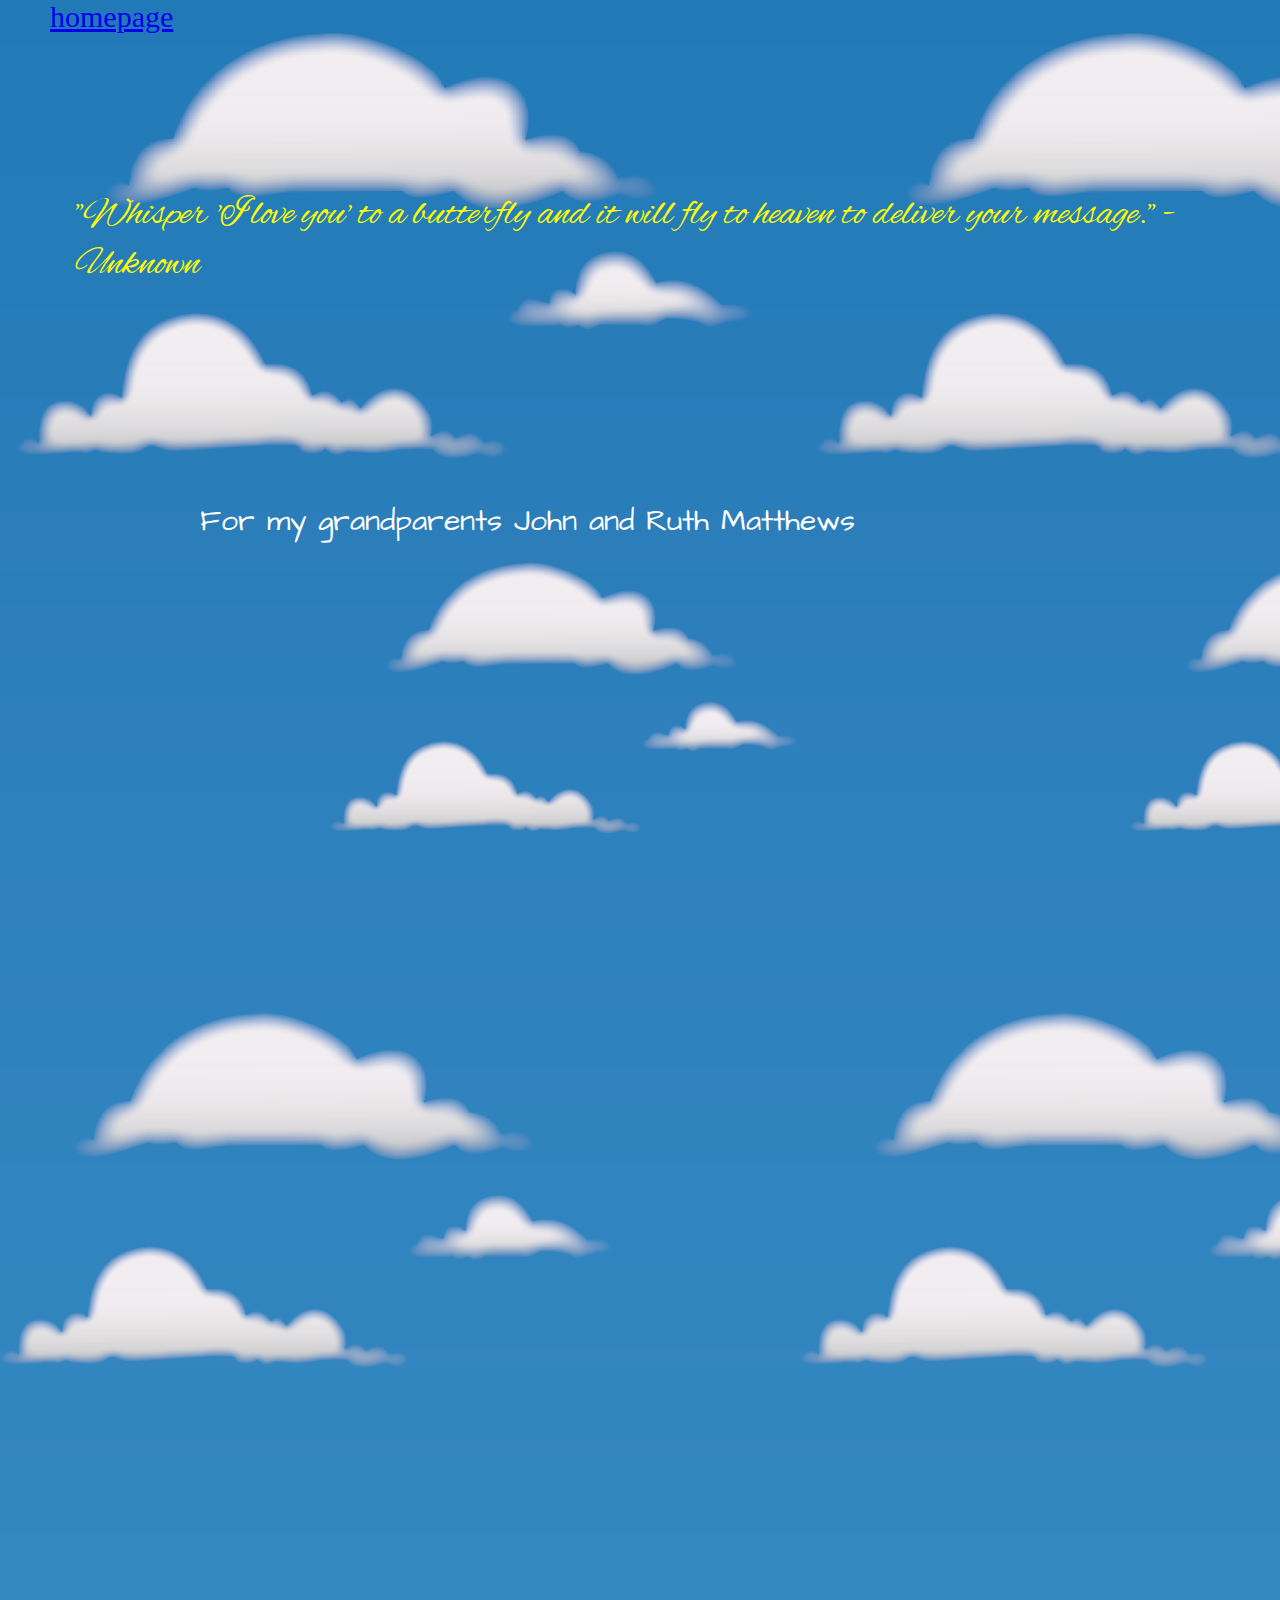
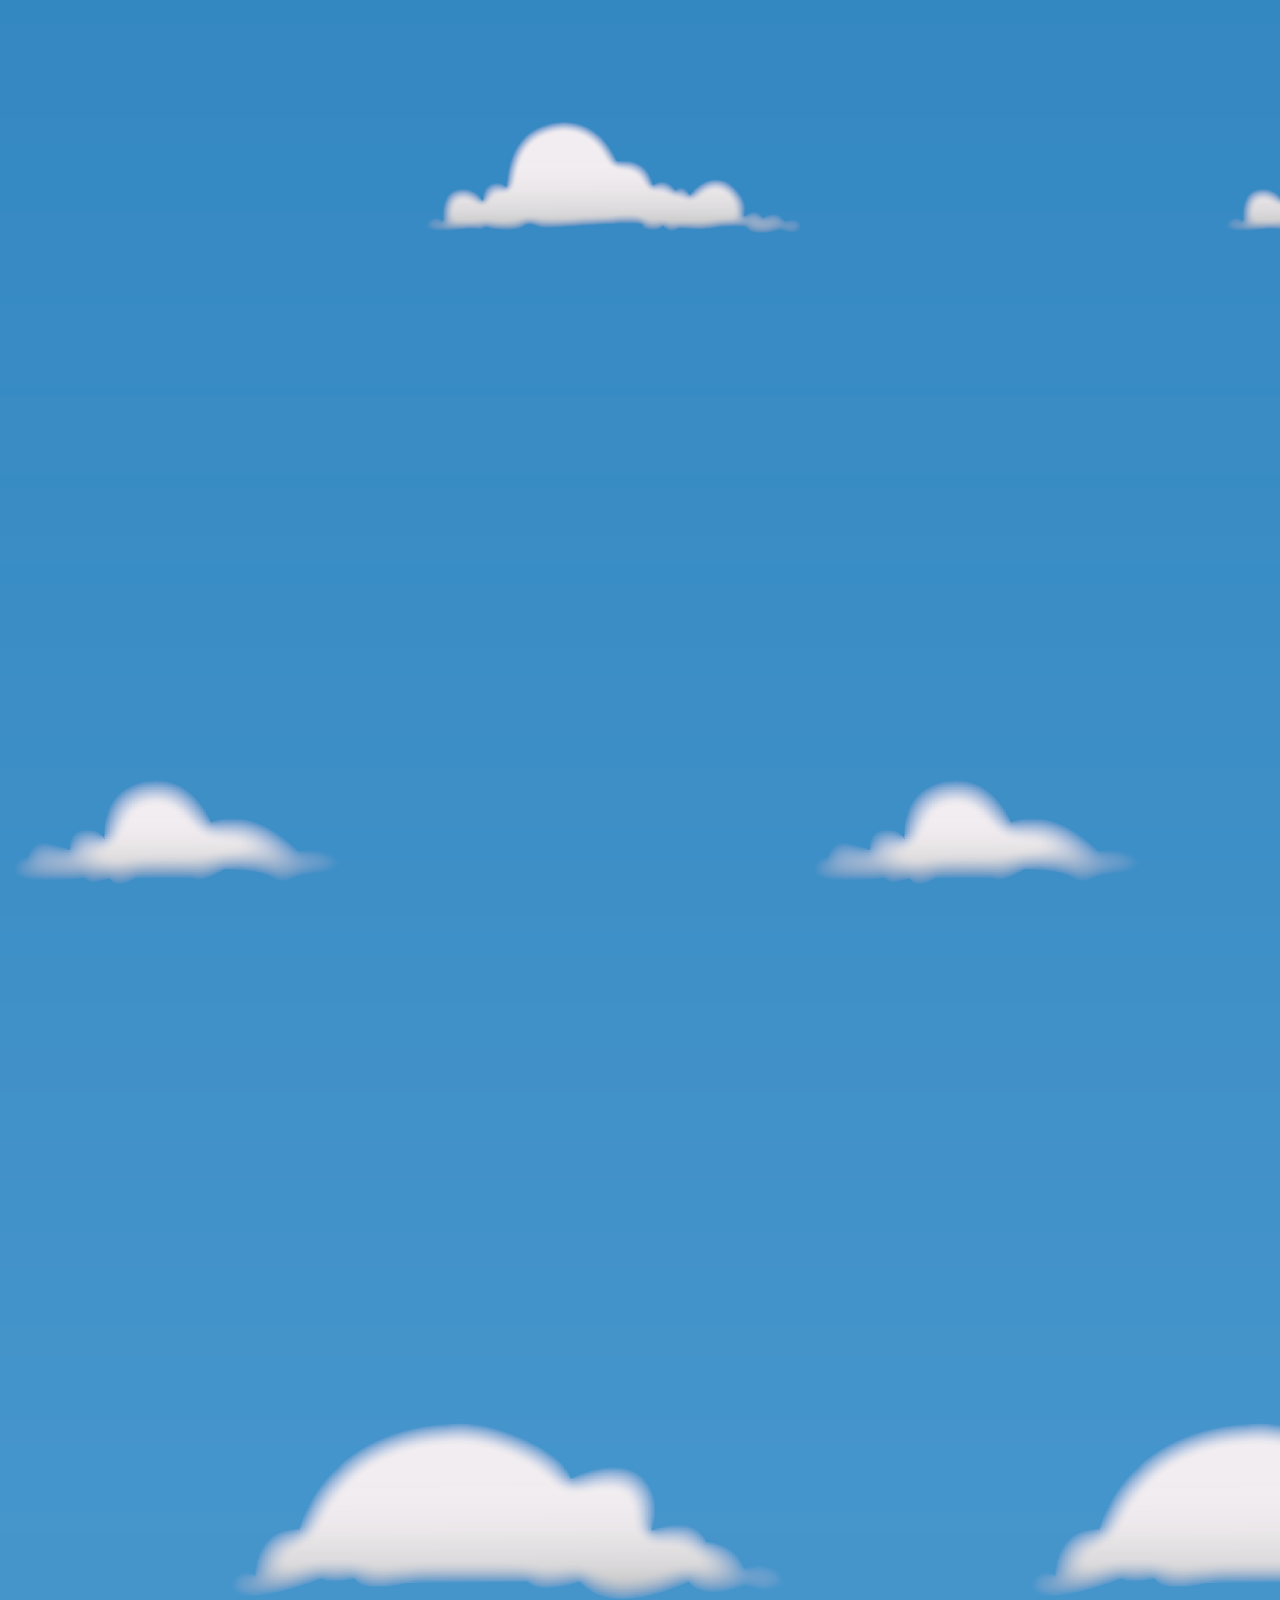
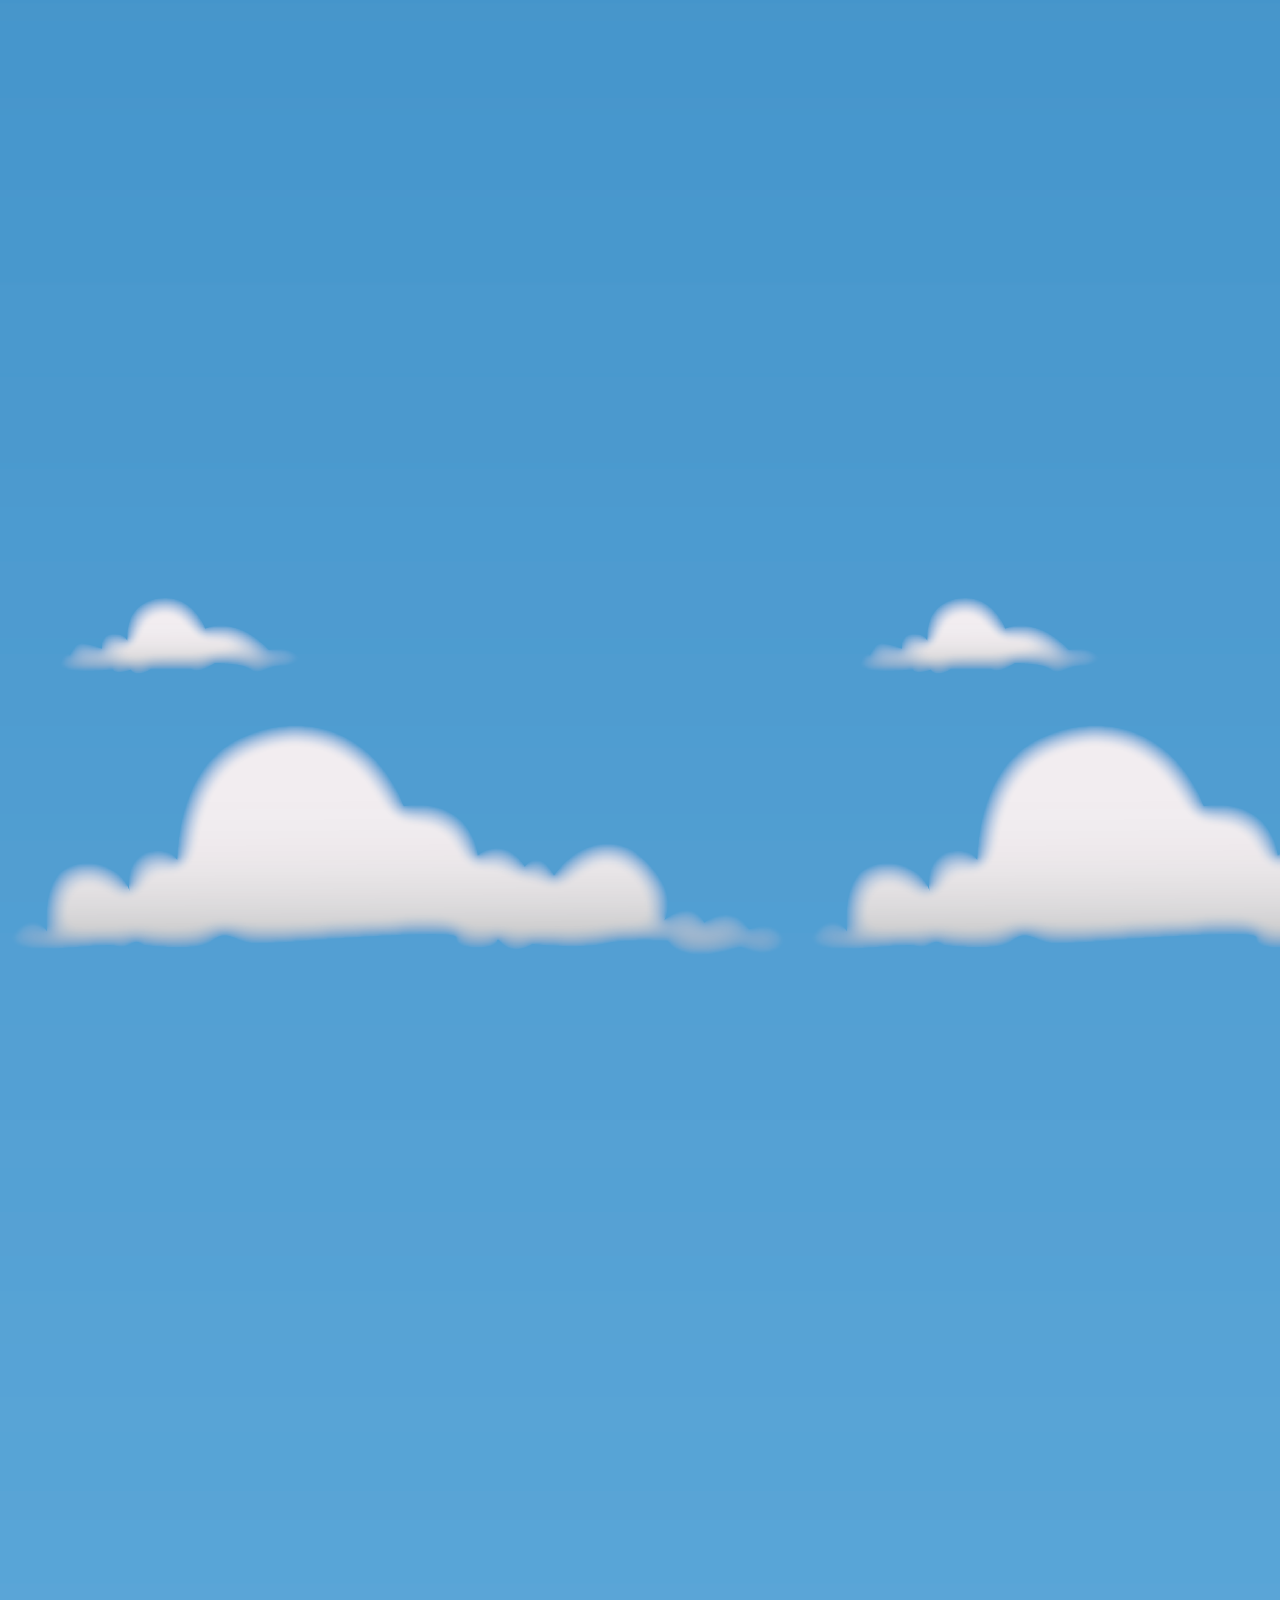
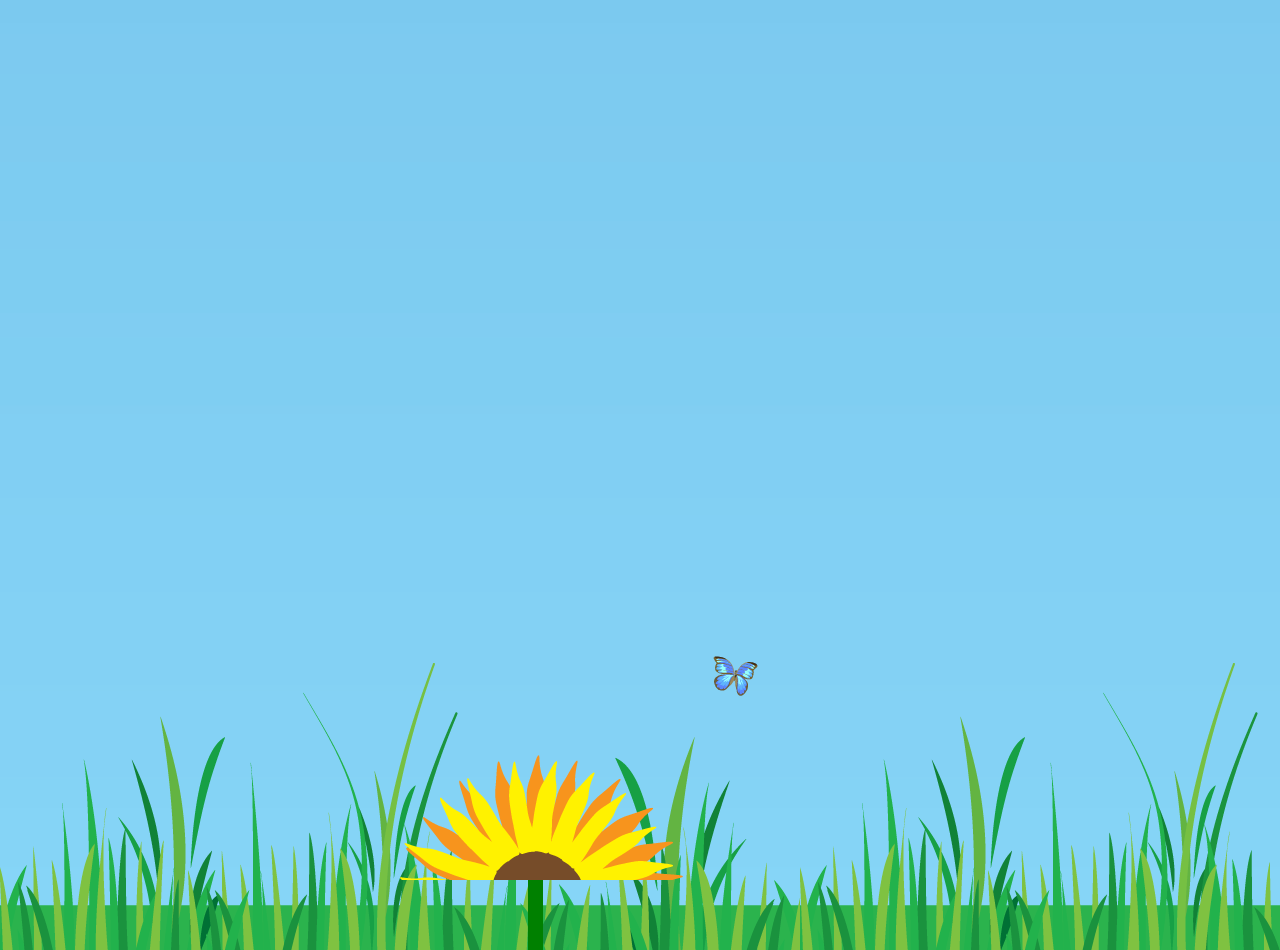
==== sunflower/index.html @ 95624604 "final added" ====
<!DOCTYPE html>
<html>
<head>
  <meta charset="utf-8">
  <script type="text/javascript" src="https://code.jquery.com/jquery-3.1.0.js"></script>
  <script src="js/app.js"></script>
  <meta name="viewport" content="width=device-width">
  <link rel="stylesheet" href="css/app.css">
  <link href="https://fonts.googleapis.com/css?family=Alex+Brush" rel="stylesheet">
  <link href="https://fonts.googleapis.com/css?family=Architects+Daughter" rel="stylesheet">
  <title>Sunflowers</title>

</head>
<body>
  <header>
    <a href="../index.html" class="column small-12 medium-2 large-1"> homepage </a>
  </header>

<div id="gran">
  For my grandparents John and Ruth Matthews
</div>

<div id="text">
"Whisper 'I love you' to a butterfly and it will fly to heaven to deliver your message." - Unknown
</div>

  <div id="wrapper">

    <div id="sunflower">
    </div>

    <div id="stem">
    </div>

    <div id="butterfly">
    </div>

  </div>

</body>
</html>
---- sunflower/css/app.css ----
body{
  background: url("../images/background.png");
  background-repeat: repeat-x;
  margin:0;
  padding:0;
}

header {
  position: absolute;
  left: 50px;
  font-size: 30px;
}

#gran{
  font-family: 'Architects Daughter', cursive;
  font-size: 30px;
  position: absolute;
  color: white;
  left: 200px;
  top: 500px;
}

#text {
  font-family: 'Alex Brush', cursive;
  font-size: 40px;
  color: yellow;
  position: absolute;
  left: 75px;
  top: 190px;
}

#wrapper {
  width: 500px;
  height: 8950px;
  border: 0 solid red;
  position: relative;
  margin: 0 auto;
}

#sunflower {
  height: 300px;
  width: 300px;
  background: url("../images/sunflower.png") no-repeat;
  position: absolute;
  bottom: 70px;
}

#stem {
  height: 50px;
  width: 15px;
  background-color: green;
  position:absolute;
  bottom: 0;
  left: 138px;
  z-index: -1;
}

#butterfly {
  /*border: 1px solid red;*/
  height: 51px;
  width: 51px;
  background: url("../images/butterflysprite.png") 0 0 no-repeat;
  animation: butterfly 1s steps(10) infinite;
  position: absolute;
  bottom: 75px;
  left: 320px;
}

@keyframes butterfly {
  100% {background-position: -500px; }
}

/*#butterfly {
  height: 20px;
  width: 20px;
  background-color: orange;
  position: absolute;
  bottom: 100px;
  left: 170px;
}*/
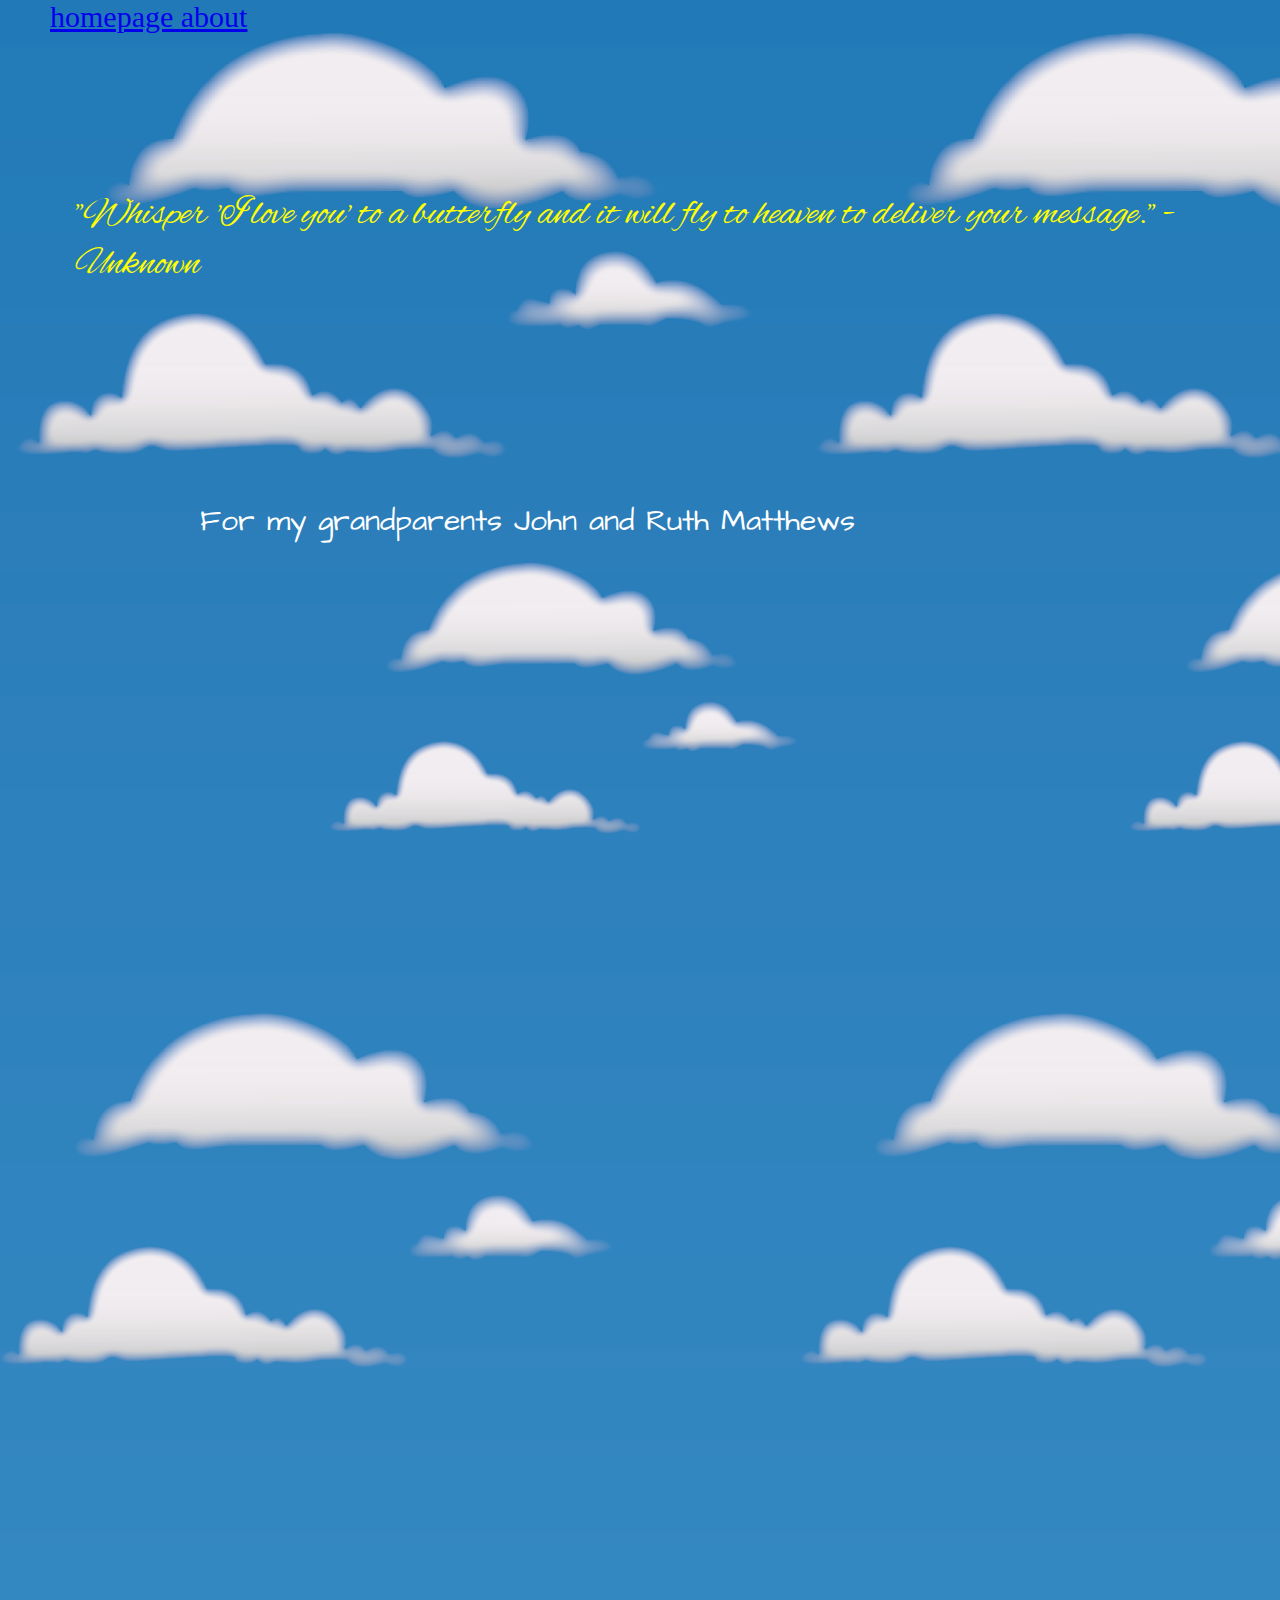
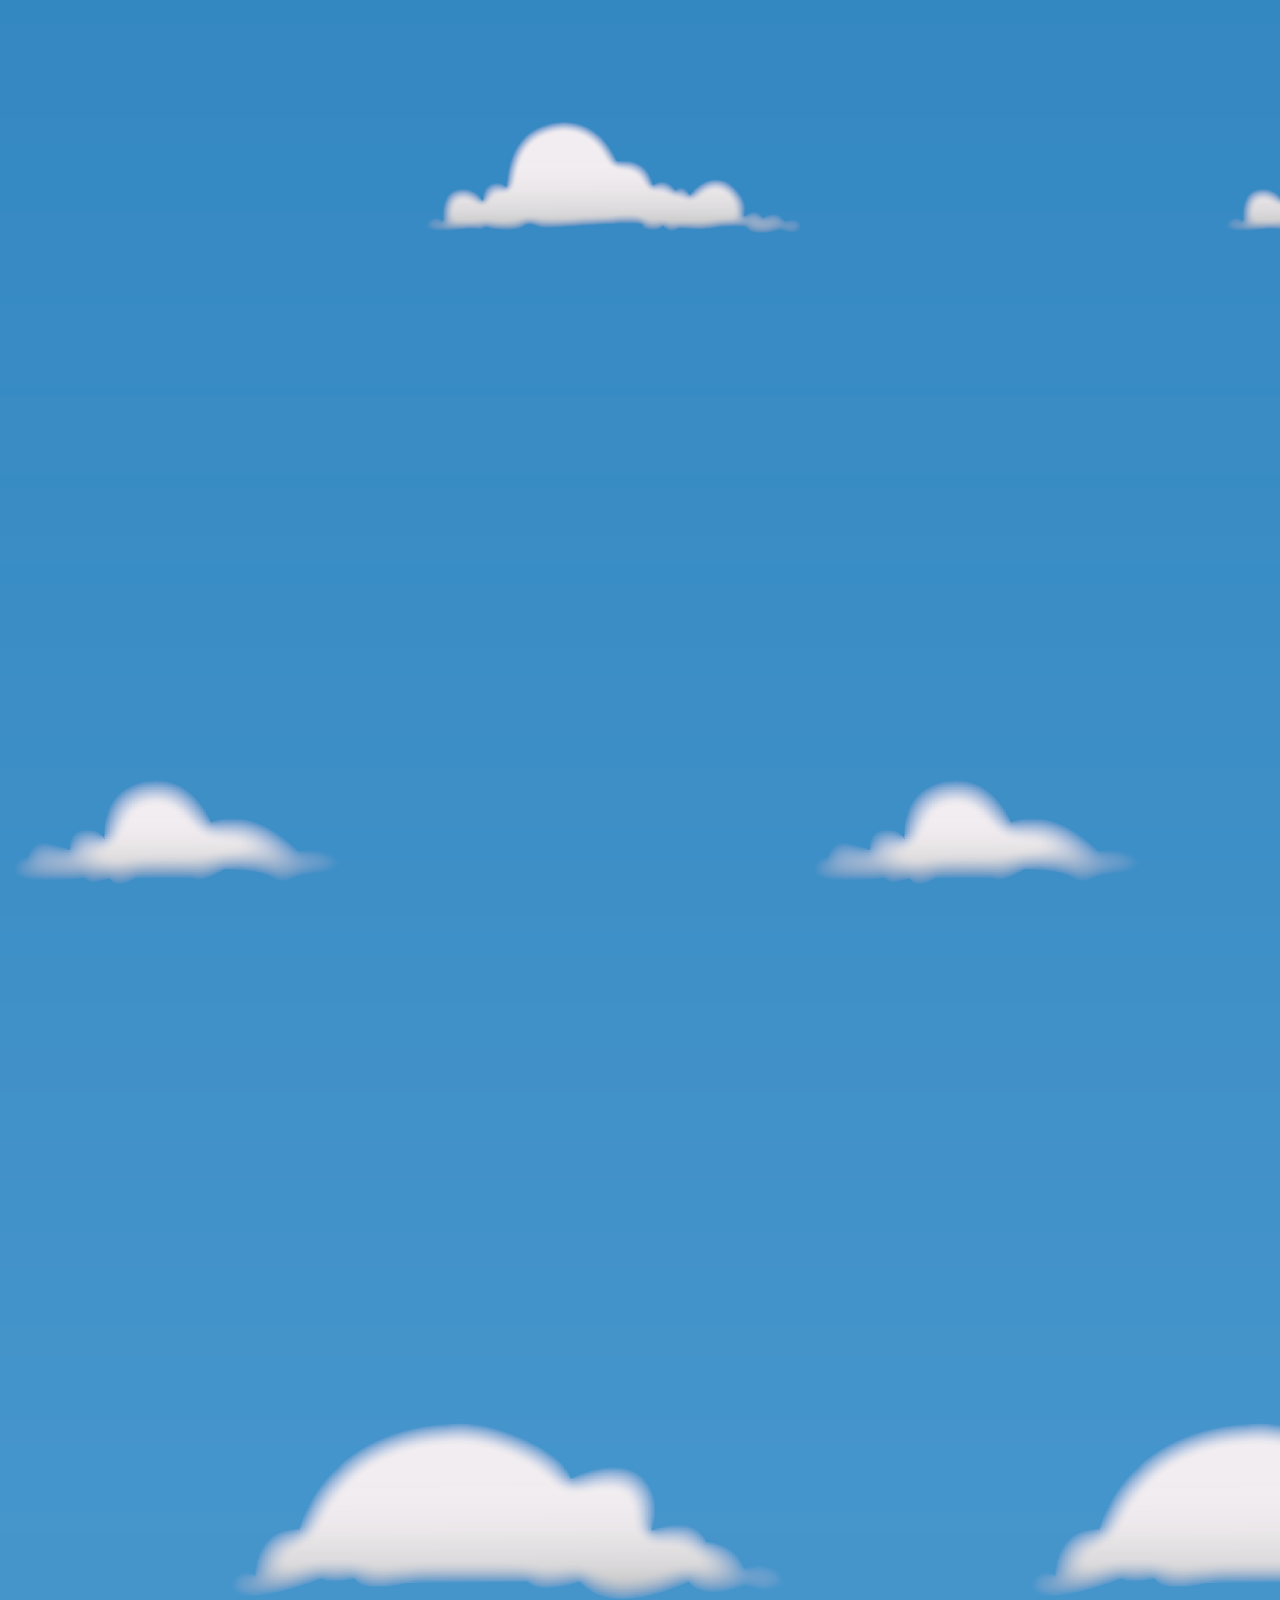
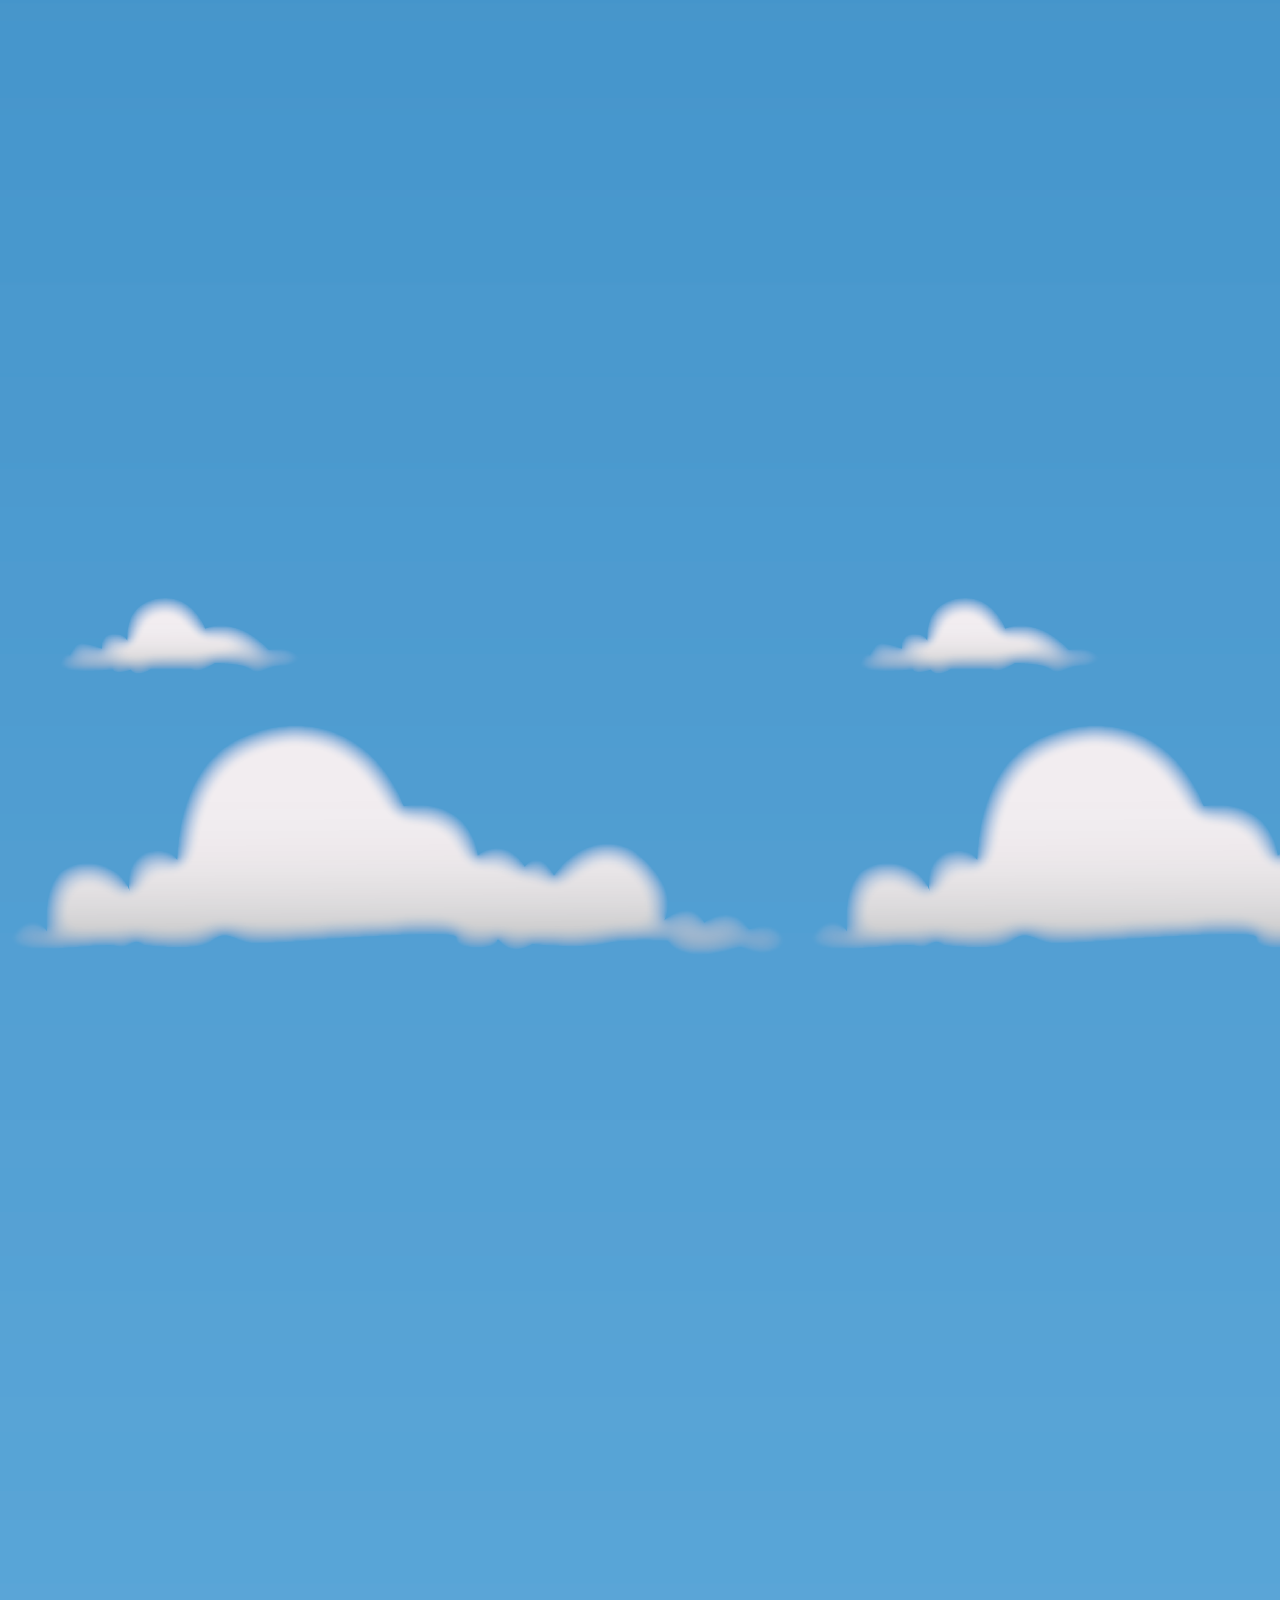
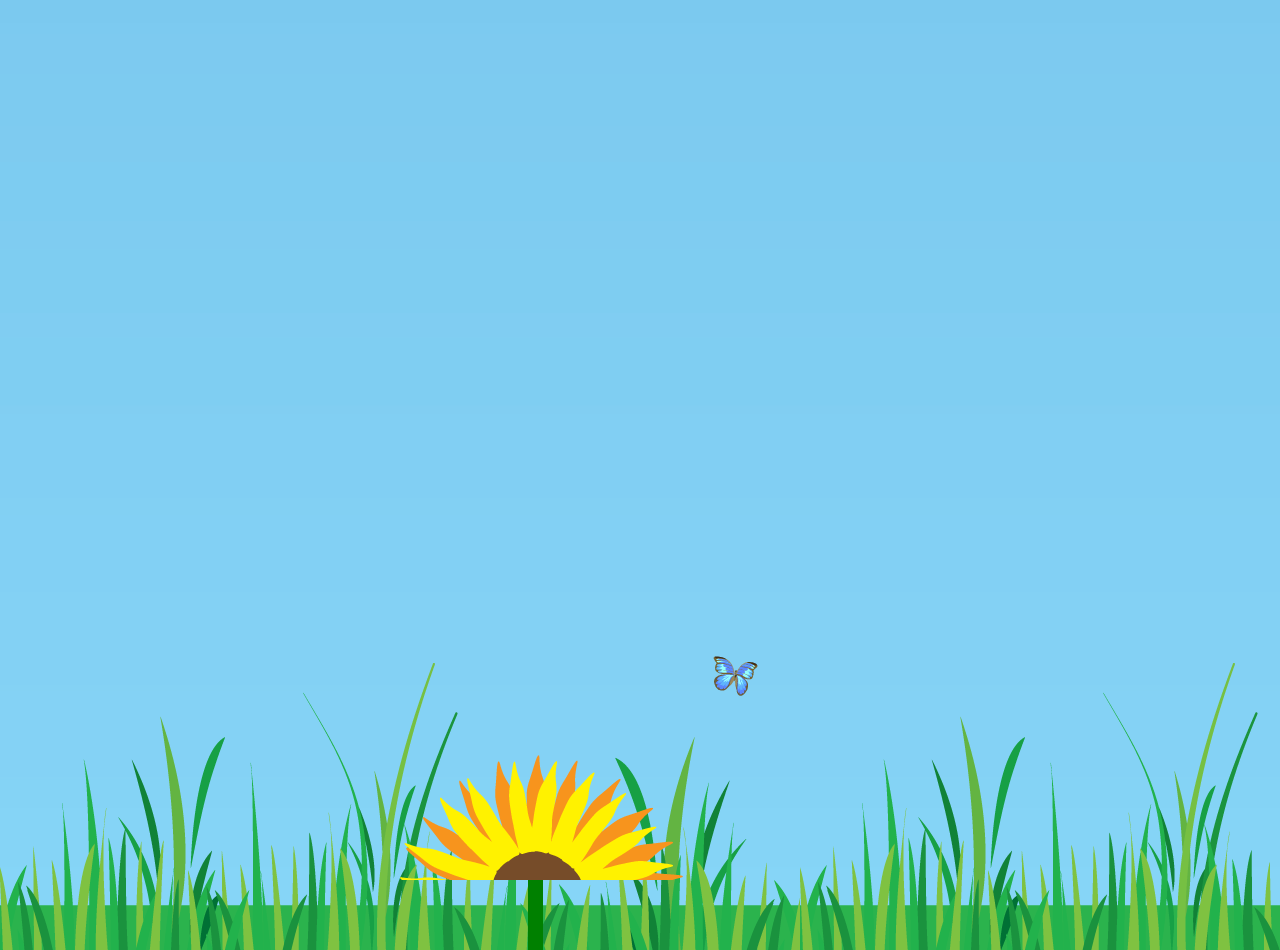
==== commit b98411bf: "added more to final" ====
--- a/sunflower/index.html
+++ b/sunflower/index.html
@@ -14,6 +14,7 @@
 <body>
   <header>
     <a href="../index.html" class="column small-12 medium-2 large-1"> homepage </a>
+    <a href="about.html" class="column small-12 medium-2 large-1"> about </a>
   </header>
 
 <div id="gran">
--- a/sunflower/css/app.css
+++ b/sunflower/css/app.css
@@ -66,6 +66,20 @@
   left: 320px;
 }
 
+#about {
+  position: absolute;
+  left: 150px;
+  top: 300px;
+  font-family: 'Architects Daughter', cursive;
+}
+
+#references {
+  position: absolute;
+  left: 150px;
+  top: 500px;
+  font-family: 'Architects Daughter', cursive;
+}
+
 @keyframes butterfly {
   100% {background-position: -500px; }
 }
